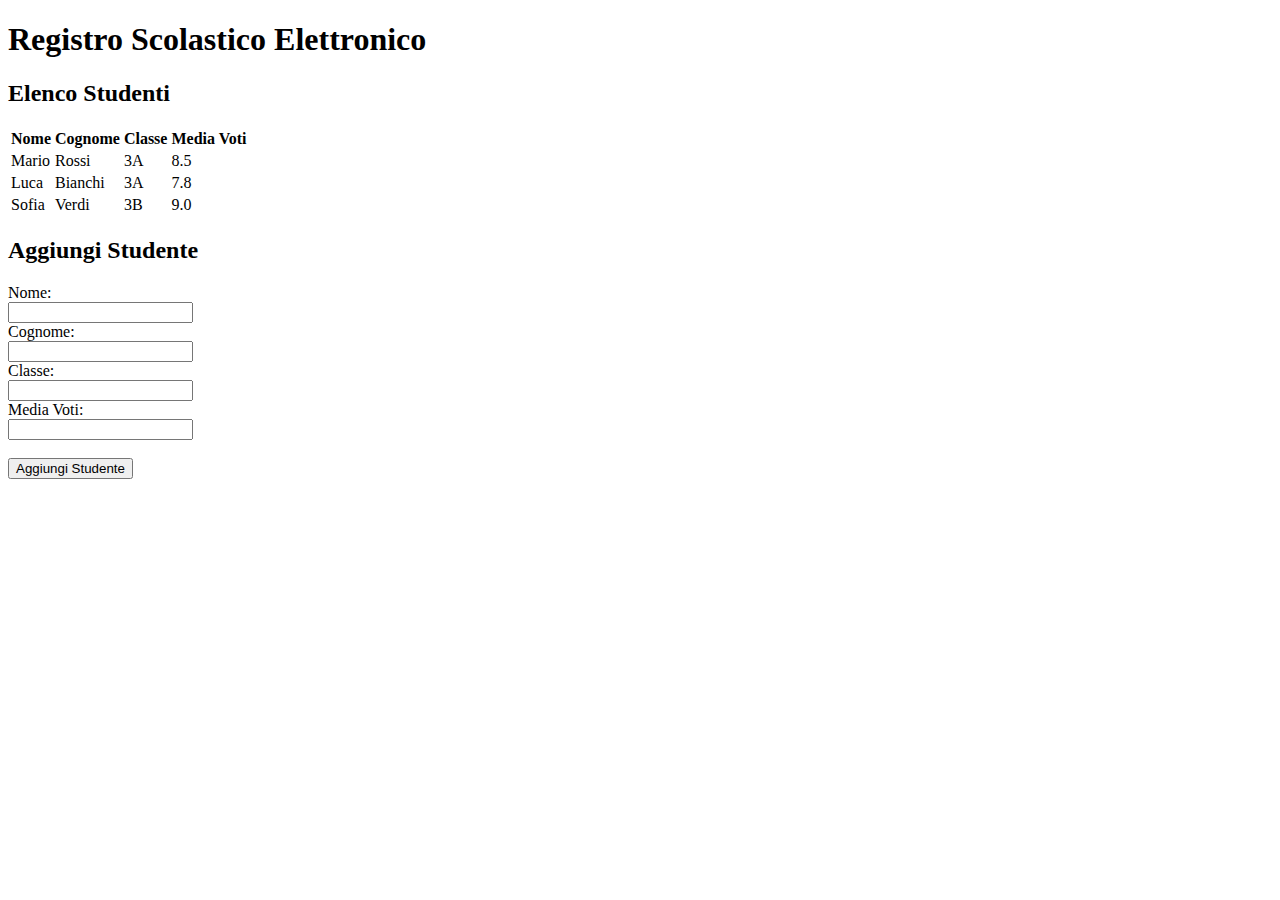
==== registro/index.html @ edae8fc8 "Create index.html" ====
<!DOCTYPE html>
<html lang="it">
<head>
    <meta charset="UTF-8">
    <meta name="viewport" content="width=device-width, initial-scale=1.0">
    <title>Registro Scolastico Elettronico</title>
    <link rel="stylesheet" href="styles.css">
</head>
<body>
    <header>
        <h1>Registro Scolastico Elettronico</h1>
    </header>
    
    <main>
        <section class="student-list">
            <h2>Elenco Studenti</h2>
            <table>
                <thead>
                    <tr>
                        <th>Nome</th>
                        <th>Cognome</th>
                        <th>Classe</th>
                        <th>Media Voti</th>
                    </tr>
                </thead>
                <tbody>
                    <tr>
                        <td>Mario</td>
                        <td>Rossi</td>
                        <td>3A</td>
                        <td>8.5</td>
                    </tr>
                    <tr>
                        <td>Luca</td>
                        <td>Bianchi</td>
                        <td>3A</td>
                        <td>7.8</td>
                    </tr>
                    <tr>
                        <td>Sofia</td>
                        <td>Verdi</td>
                        <td>3B</td>
                        <td>9.0</td>
                    </tr>
                </tbody>
            </table>
        </section>

        <section class="add-student">
            <h2>Aggiungi Studente</h2>
            <form id="studentForm">
                <label for="firstName">Nome:</label><br/>
                <input type="text" id="firstName" name="firstName" required><br/>
                
                <label for="lastName">Cognome:</label><br/>
                <input type="text" id="lastName" name="lastName" required><br/>
                
                <label for="class">Classe:</label><br/>
                <input type="text" id="class" name="class" required><br/>
                
                <label for="grade">Media Voti:</label><br/>
                <input type="number" id="grade" name="grade" step="0.1" required><br/><br/>

                <button type="submit">Aggiungi Studente</button>
            </form>
        </section>

    </main>
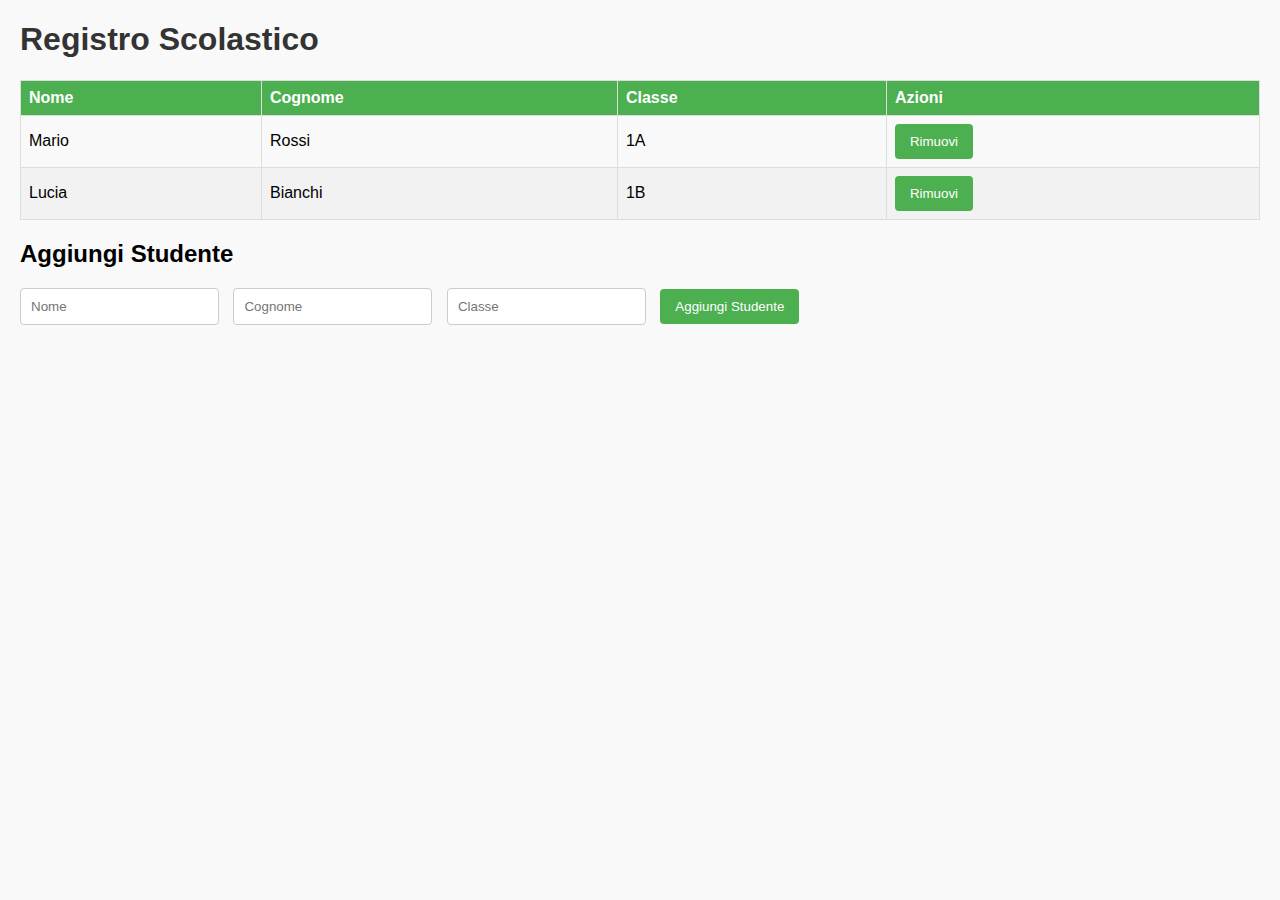
==== commit b92e0e7a: "Update index.html" ====
--- a/registro/index.html
+++ b/registro/index.html
@@ -3,66 +3,132 @@
 <head>
     <meta charset="UTF-8">
     <meta name="viewport" content="width=device-width, initial-scale=1.0">
-    <title>Registro Scolastico Elettronico</title>
-    <link rel="stylesheet" href="styles.css">
+    <title>Registro Scolastico</title>
+    <style>
+        body {
+            font-family: Arial, sans-serif;
+            margin: 20px;
+            background-color: #f9f9f9;
+        }
+
+        h1 {
+            color: #333;
+        }
+
+        table {
+            width: 100%;
+            border-collapse: collapse;
+            margin-bottom: 20px;
+        }
+
+        th, td {
+            border: 1px solid #ddd;
+            padding: 8px;
+            text-align: left;
+        }
+
+        th {
+            background-color: #4CAF50; /* Colore di sfondo per l'intestazione */
+            color: white; /* Colore del testo per l'intestazione */
+        }
+
+        tr:nth-child(even) {
+            background-color: #f2f2f2; /* Colore di sfondo per le righe pari */
+        }
+
+        tr:hover {
+            background-color: #ddd; /* Colore di sfondo al passaggio del mouse */
+        }
+
+        form {
+            margin-top: 20px;
+        }
+
+        input[type="text"] {
+            padding: 10px;
+            margin-right: 10px;
+            border: 1px solid #ccc;
+            border-radius: 4px;
+        }
+
+        button {
+            padding: 10px 15px;
+            background-color: #4CAF50; /* Colore di sfondo per i pulsanti */
+            color: white; /* Colore del testo per i pulsanti */
+            border: none;
+            border-radius: 4px;
+            cursor: pointer;
+        }
+
+        button:hover {
+            background-color: #45a049; /* Colore al passaggio del mouse sui pulsanti */
+        }
+    </style>
 </head>
 <body>
-    <header>
-        <h1>Registro Scolastico Elettronico</h1>
-    </header>
-    
-    <main>
-        <section class="student-list">
-            <h2>Elenco Studenti</h2>
-            <table>
-                <thead>
-                    <tr>
-                        <th>Nome</th>
-                        <th>Cognome</th>
-                        <th>Classe</th>
-                        <th>Media Voti</th>
-                    </tr>
-                </thead>
-                <tbody>
-                    <tr>
-                        <td>Mario</td>
-                        <td>Rossi</td>
-                        <td>3A</td>
-                        <td>8.5</td>
-                    </tr>
-                    <tr>
-                        <td>Luca</td>
-                        <td>Bianchi</td>
-                        <td>3A</td>
-                        <td>7.8</td>
-                    </tr>
-                    <tr>
-                        <td>Sofia</td>
-                        <td>Verdi</td>
-                        <td>3B</td>
-                        <td>9.0</td>
-                    </tr>
-                </tbody>
-            </table>
-        </section>
 
-        <section class="add-student">
-            <h2>Aggiungi Studente</h2>
-            <form id="studentForm">
-                <label for="firstName">Nome:</label><br/>
-                <input type="text" id="firstName" name="firstName" required><br/>
-                
-                <label for="lastName">Cognome:</label><br/>
-                <input type="text" id="lastName" name="lastName" required><br/>
-                
-                <label for="class">Classe:</label><br/>
-                <input type="text" id="class" name="class" required><br/>
-                
-                <label for="grade">Media Voti:</label><br/>
-                <input type="number" id="grade" name="grade" step="0.1" required><br/><br/>
+<h1>Registro Scolastico</h1>
 
-                <button type="submit">Aggiungi Studente</button>
-            </form>
-        </section>
+<table id="registro">
+    <thead>
+        <tr>
+            <th>Nome</th>
+            <th>Cognome</th>
+            <th>Classe</th>
+            <th>Azioni</th>
+        </tr>
+    </thead>
+    <tbody>
+        <tr>
+            <td>Mario</td>
+            <td>Rossi</td>
+            <td>1A</td>
+            <td><button onclick="rimuoviStudente(this)">Rimuovi</button></td>
+        </tr>
+        <tr>
+            <td>Lucia</td>
+            <td>Bianchi</td>
+            <td>1B</td>
+            <td><button onclick="rimuoviStudente(this)">Rimuovi</button></td>
+        </tr>
+    </tbody>
+</table>
 
-    </main>
+<h2>Aggiungi Studente</h2>
+<form id="formStudente" onsubmit="aggiungiStudente(event)">
+    <input type="text" id="nome" placeholder="Nome" required>
+    <input type="text" id="cognome" placeholder="Cognome" required>
+    <input type="text" id="classe" placeholder="Classe" required>
+    <button type="submit">Aggiungi Studente</button>
+</form>
+
+<script>
+    function aggiungiStudente(event) {
+        event.preventDefault();
+        
+        const nome = document.getElementById('nome').value;
+        const cognome = document.getElementById('cognome').value;
+        const classe = document.getElementById('classe').value;
+
+        const tabella = document.getElementById('registro').getElementsByTagName('tbody')[0];
+        
+        const nuovaRiga = tabella.insertRow();
+        
+        nuovaRiga.innerHTML = `
+            <td>${nome}</td>
+            <td>${cognome}</td>
+            <td>${classe}</td>
+            <td><button onclick="rimuoviStudente(this)">Rimuovi</button></td>
+        `;
+        
+        document.getElementById('formStudente').reset();
+    }
+
+    function rimuoviStudente(button) {
+        const riga = button.parentNode.parentNode;
+        riga.parentNode.removeChild(riga);
+    }
+</script>
+
+</body>
+</html>
